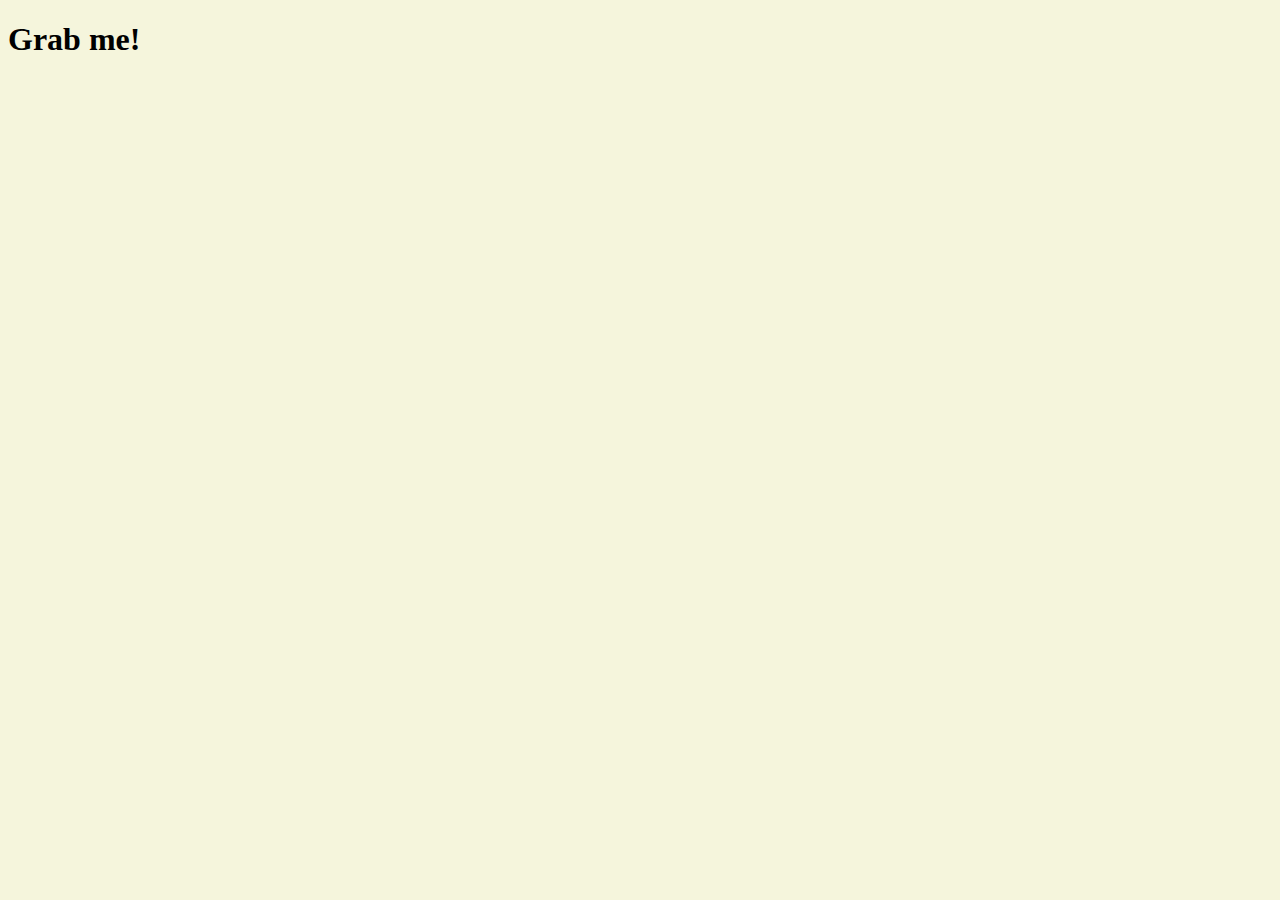
==== JAVASCRIPT ON THE BROWSER/index.html @ c0a32f39 "[javascriptOntTheBrowser/init]: html class찾기" ====
<!DOCTYPE html>
<html lang="en">
<head>
    <meta charset="UTF-8">
    <meta http-equiv="X-UA-Compatible" content="IE=edge">
    <meta name="viewport" content="width=device-width, initial-scale=1.0">
    <title>JAVASCRIPT ON THE BROWSER</title>
    <link rel="stylesheet" href="./style.css">
</head>
<body>
    <div class="hello">
        <h1>Grab me! </h1>
    </div>
    <script src="app.js"></script>
</body>
</html>
---- JAVASCRIPT ON THE BROWSER/style.css ----
body {
    background-color: beige;
}
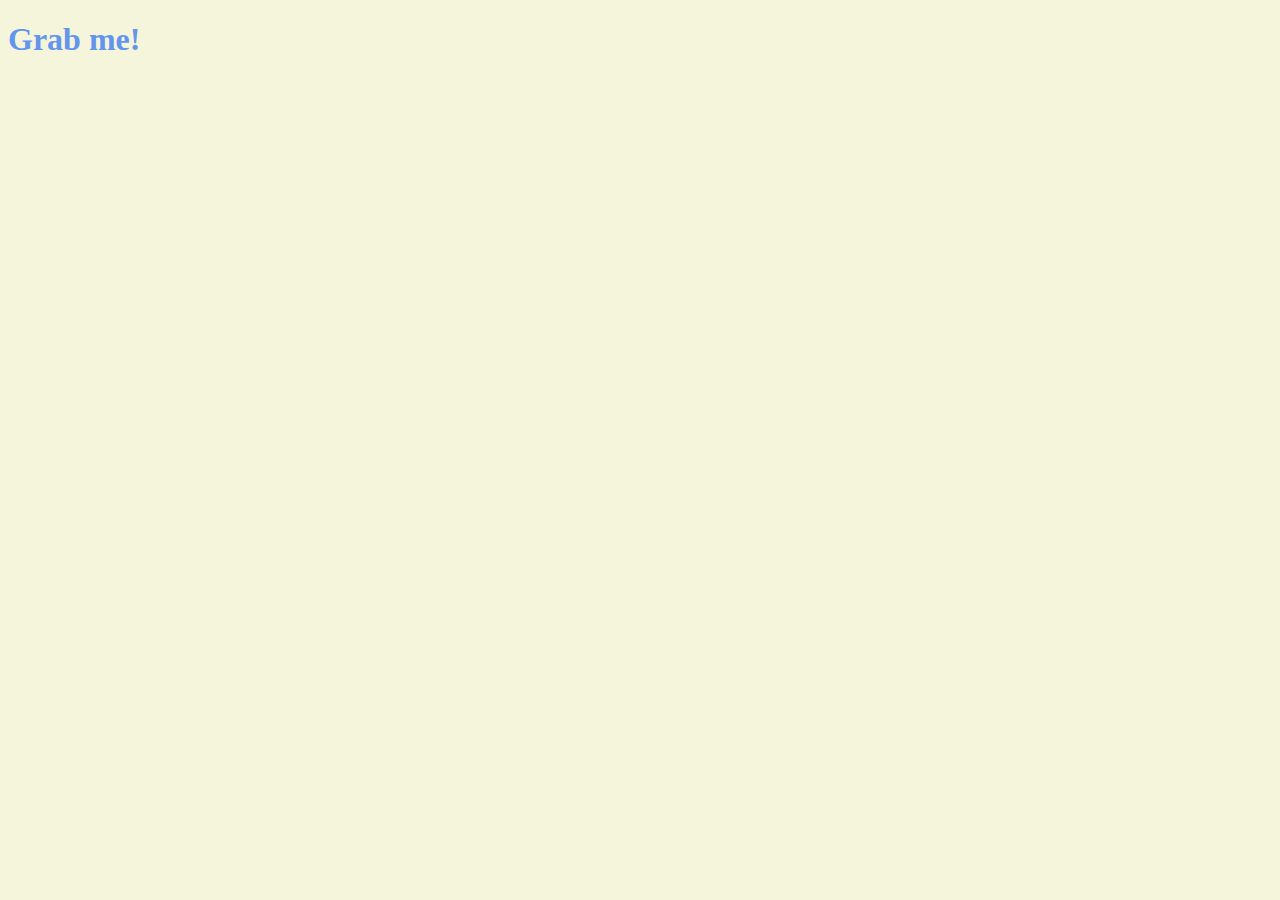
==== commit 59c47802: "[changeClassName/init]: toggle로 바꾸기" ====
--- a/JAVASCRIPT ON THE BROWSER/index.html
+++ b/JAVASCRIPT ON THE BROWSER/index.html
@@ -9,7 +9,7 @@
 </head>
 <body>
     <div class="hello">
-        <h1>Grab me! </h1>
+        <h1 class = "sexy-font">Grab me! </h1>
     </div>
     <script src="app.js"></script>
 </body>
--- a/JAVASCRIPT ON THE BROWSER/style.css
+++ b/JAVASCRIPT ON THE BROWSER/style.css
@@ -1,3 +1,16 @@
 body {
     background-color: beige;
+}
+
+h1 {
+    color: cornflowerblue;
+    transition: color 0.5s ease-in-out;
+}
+
+.clicked {
+    color: tomato;
+}
+
+.sexy-font {
+    
 }